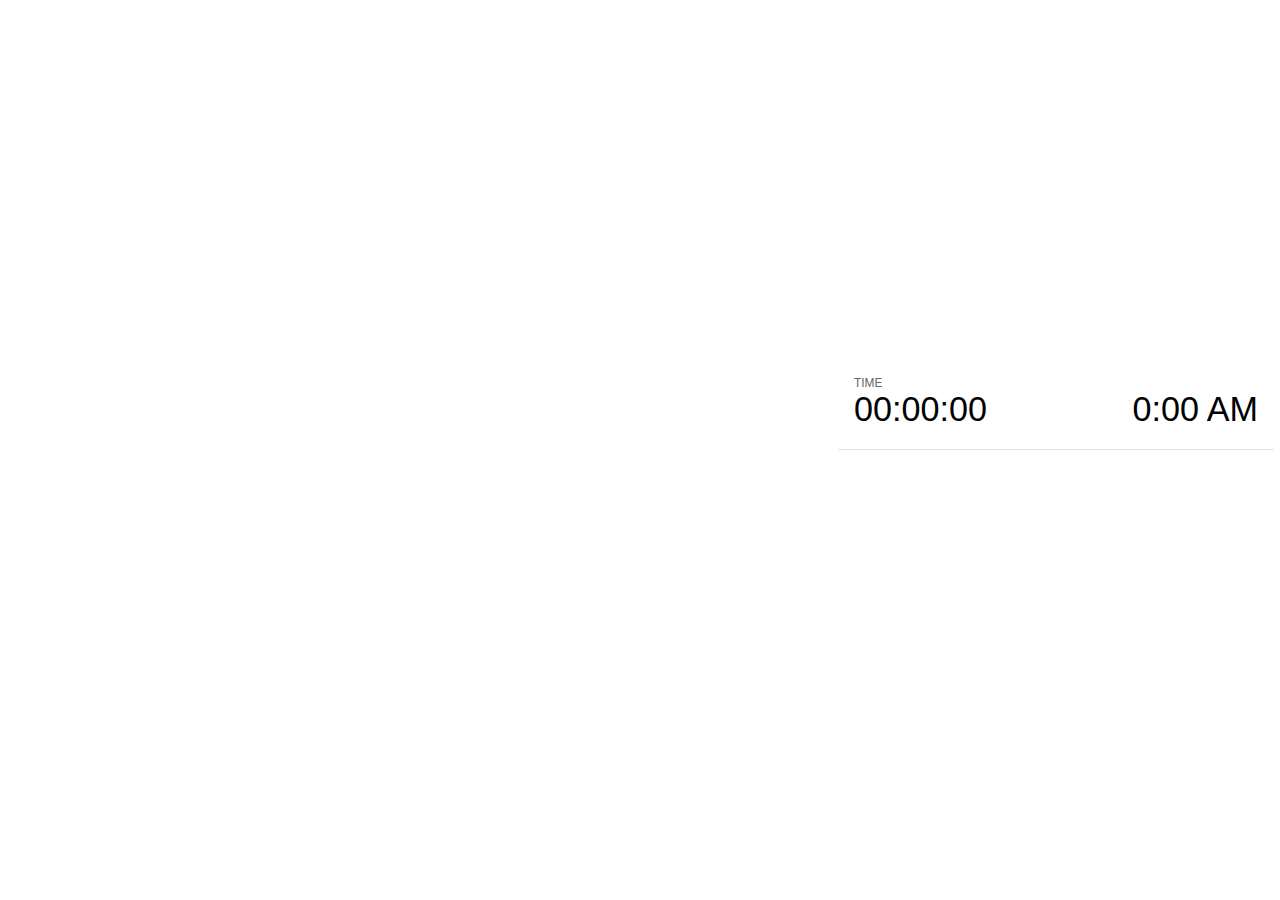
==== plugin/notes/notes.html @ 17049f28 "Add reveal.JS base and update readme" ====
<!doctype html>
<html lang="en">
	<head>
		<meta charset="utf-8">

		<title>reveal.js - Slide Notes</title>

		<style>
			body {
				font-family: Helvetica;
			}

			#current-slide,
			#upcoming-slide,
			#speaker-controls {
				padding: 6px;
				box-sizing: border-box;
				-moz-box-sizing: border-box;
			}

			#current-slide iframe,
			#upcoming-slide iframe {
				width: 100%;
				height: 100%;
				border: 1px solid #ddd;
			}

			#current-slide .label,
			#upcoming-slide .label {
				position: absolute;
				top: 10px;
				left: 10px;
				font-weight: bold;
				font-size: 14px;
				z-index: 2;
				color: rgba( 255, 255, 255, 0.9 );
			}

			#current-slide {
				position: absolute;
				width: 65%;
				height: 100%;
				top: 0;
				left: 0;
				padding-right: 0;
			}

			#upcoming-slide {
				position: absolute;
				width: 35%;
				height: 40%;
				right: 0;
				top: 0;
			}

			#speaker-controls {
				position: absolute;
				top: 40%;
				right: 0;
				width: 35%;
				height: 60%;
				overflow: auto;

				font-size: 18px;
			}

				.speaker-controls-time.hidden,
				.speaker-controls-notes.hidden {
					display: none;
				}

				.speaker-controls-time .label,
				.speaker-controls-notes .label {
					text-transform: uppercase;
					font-weight: normal;
					font-size: 0.66em;
					color: #666;
					margin: 0;
				}

				.speaker-controls-time {
					border-bottom: 1px solid rgba( 200, 200, 200, 0.5 );
					margin-bottom: 10px;
					padding: 10px 16px;
					padding-bottom: 20px;
					cursor: pointer;
				}

				.speaker-controls-time .reset-button {
					opacity: 0;
					float: right;
					color: #666;
					text-decoration: none;
				}
				.speaker-controls-time:hover .reset-button {
					opacity: 1;
				}

				.speaker-controls-time .timer,
				.speaker-controls-time .clock {
					width: 50%;
					font-size: 1.9em;
				}

				.speaker-controls-time .timer {
					float: left;
				}

				.speaker-controls-time .clock {
					float: right;
					text-align: right;
				}

				.speaker-controls-time span.mute {
					color: #bbb;
				}

				.speaker-controls-notes {
					padding: 10px 16px;
				}

				.speaker-controls-notes .value {
					margin-top: 5px;
					line-height: 1.4;
					font-size: 1.2em;
				}

			.clear {
				clear: both;
			}

			@media screen and (max-width: 1080px) {
				#speaker-controls {
					font-size: 16px;
				}
			}

			@media screen and (max-width: 900px) {
				#speaker-controls {
					font-size: 14px;
				}
			}

			@media screen and (max-width: 800px) {
				#speaker-controls {
					font-size: 12px;
				}
			}

		</style>
	</head>

	<body>

		<div id="current-slide"></div>
		<div id="upcoming-slide"><span class="label">UPCOMING:</span></div>
		<div id="speaker-controls">
			<div class="speaker-controls-time">
				<h4 class="label">Time <span class="reset-button">Click to Reset</span></h4>
				<div class="clock">
					<span class="clock-value">0:00 AM</span>
				</div>
				<div class="timer">
					<span class="hours-value">00</span><span class="minutes-value">:00</span><span class="seconds-value">:00</span>
				</div>
				<div class="clear"></div>
			</div>

			<div class="speaker-controls-notes hidden">
				<h4 class="label">Notes</h4>
				<div class="value"></div>
			</div>
		</div>

		<script src="../../plugin/markdown/marked.js"></script>
		<script>

			(function() {

				var notes,
					notesValue,
					currentState,
					currentSlide,
					upcomingSlide,
					connected = false;

				window.addEventListener( 'message', function( event ) {

					var data = JSON.parse( event.data );

					// The overview mode is only useful to the reveal.js instance
					// where navigation occurs so we don't sync it
					if( data.state ) delete data.state.overview;

					// Messages sent by the notes plugin inside of the main window
					if( data && data.namespace === 'reveal-notes' ) {
						if( data.type === 'connect' ) {
							handleConnectMessage( data );
						}
						else if( data.type === 'state' ) {
							handleStateMessage( data );
						}
					}
					// Messages sent by the reveal.js inside of the current slide preview
					else if( data && data.namespace === 'reveal' ) {
						if( /ready/.test( data.eventName ) ) {
							// Send a message back to notify that the handshake is complete
							window.opener.postMessage( JSON.stringify({ namespace: 'reveal-notes', type: 'connected'} ), '*' );
						}
						else if( /slidechanged|fragmentshown|fragmenthidden|paused|resumed/.test( data.eventName ) && currentState !== JSON.stringify( data.state ) ) {

							window.opener.postMessage( JSON.stringify({ method: 'setState', args: [ data.state ]} ), '*' );

						}
					}

				} );

				/**
				 * Called when the main window is trying to establish a
				 * connection.
				 */
				function handleConnectMessage( data ) {

					if( connected === false ) {
						connected = true;

						setupIframes( data );
						setupKeyboard();
						setupNotes();
						setupTimer();
					}

				}

				/**
				 * Called when the main window sends an updated state.
				 */
				function handleStateMessage( data ) {

					// Store the most recently set state to avoid circular loops
					// applying the same state
					currentState = JSON.stringify( data.state );

					// No need for updating the notes in case of fragment changes
					if ( data.notes ) {
						notes.classList.remove( 'hidden' );
						notesValue.style.whiteSpace = data.whitespace;
						if( data.markdown ) {
							notesValue.innerHTML = marked( data.notes );
						}
						else {
							notesValue.innerHTML = data.notes;
						}
					}
					else {
						notes.classList.add( 'hidden' );
					}

					// Update the note slides
					currentSlide.contentWindow.postMessage( JSON.stringify({ method: 'setState', args: [ data.state ] }), '*' );
					upcomingSlide.contentWindow.postMessage( JSON.stringify({ method: 'setState', args: [ data.state ] }), '*' );
					upcomingSlide.contentWindow.postMessage( JSON.stringify({ method: 'next' }), '*' );

				}

				// Limit to max one state update per X ms
				handleStateMessage = debounce( handleStateMessage, 200 );

				/**
				 * Forward keyboard events to the current slide window.
				 * This enables keyboard events to work even if focus
				 * isn't set on the current slide iframe.
				 */
				function setupKeyboard() {

					document.addEventListener( 'keydown', function( event ) {
						currentSlide.contentWindow.postMessage( JSON.stringify({ method: 'triggerKey', args: [ event.keyCode ] }), '*' );
					} );

				}

				/**
				 * Creates the preview iframes.
				 */
				function setupIframes( data ) {

					var params = [
						'receiver',
						'progress=false',
						'history=false',
						'transition=none',
						'autoSlide=0',
						'backgroundTransition=none'
					].join( '&' );

					var urlSeparator = /\?/.test(data.url) ? '&' : '?';
					var hash = '#/' + data.state.indexh + '/' + data.state.indexv;
					var currentURL = data.url + urlSeparator + params + '&postMessageEvents=true' + hash;
					var upcomingURL = data.url + urlSeparator + params + '&controls=false' + hash;

					currentSlide = document.createElement( 'iframe' );
					currentSlide.setAttribute( 'width', 1280 );
					currentSlide.setAttribute( 'height', 1024 );
					currentSlide.setAttribute( 'src', currentURL );
					document.querySelector( '#current-slide' ).appendChild( currentSlide );

					upcomingSlide = document.createElement( 'iframe' );
					upcomingSlide.setAttribute( 'width', 640 );
					upcomingSlide.setAttribute( 'height', 512 );
					upcomingSlide.setAttribute( 'src', upcomingURL );
					document.querySelector( '#upcoming-slide' ).appendChild( upcomingSlide );

				}

				/**
				 * Setup the notes UI.
				 */
				function setupNotes() {

					notes = document.querySelector( '.speaker-controls-notes' );
					notesValue = document.querySelector( '.speaker-controls-notes .value' );

				}

				/**
				 * Create the timer and clock and start updating them
				 * at an interval.
				 */
				function setupTimer() {

					var start = new Date(),
						timeEl = document.querySelector( '.speaker-controls-time' ),
						clockEl = timeEl.querySelector( '.clock-value' ),
						hoursEl = timeEl.querySelector( '.hours-value' ),
						minutesEl = timeEl.querySelector( '.minutes-value' ),
						secondsEl = timeEl.querySelector( '.seconds-value' );

					function _updateTimer() {

						var diff, hours, minutes, seconds,
							now = new Date();

						diff = now.getTime() - start.getTime();
						hours = Math.floor( diff / ( 1000 * 60 * 60 ) );
						minutes = Math.floor( ( diff / ( 1000 * 60 ) ) % 60 );
						seconds = Math.floor( ( diff / 1000 ) % 60 );

						clockEl.innerHTML = now.toLocaleTimeString( 'en-US', { hour12: true, hour: '2-digit', minute:'2-digit' } );
						hoursEl.innerHTML = zeroPadInteger( hours );
						hoursEl.className = hours > 0 ? '' : 'mute';
						minutesEl.innerHTML = ':' + zeroPadInteger( minutes );
						minutesEl.className = minutes > 0 ? '' : 'mute';
						secondsEl.innerHTML = ':' + zeroPadInteger( seconds );

					}

					// Update once directly
					_updateTimer();

					// Then update every second
					setInterval( _updateTimer, 1000 );

					timeEl.addEventListener( 'click', function() {
						start = new Date();
						_updateTimer();
						return false;
					} );

				}

				function zeroPadInteger( num ) {

					var str = '00' + parseInt( num );
					return str.substring( str.length - 2 );

				}

				/**
				 * Limits the frequency at which a function can be called.
				 */
				function debounce( fn, ms ) {

					var lastTime = 0,
						timeout;

					return function() {

						var args = arguments;
						var context = this;

						clearTimeout( timeout );

						var timeSinceLastCall = Date.now() - lastTime;
						if( timeSinceLastCall > ms ) {
							fn.apply( context, args );
							lastTime = Date.now();
						}
						else {
							timeout = setTimeout( function() {
								fn.apply( context, args );
								lastTime = Date.now();
							}, ms - timeSinceLastCall );
						}

					}

				}

			})();

		</script>
	</body>
</html>
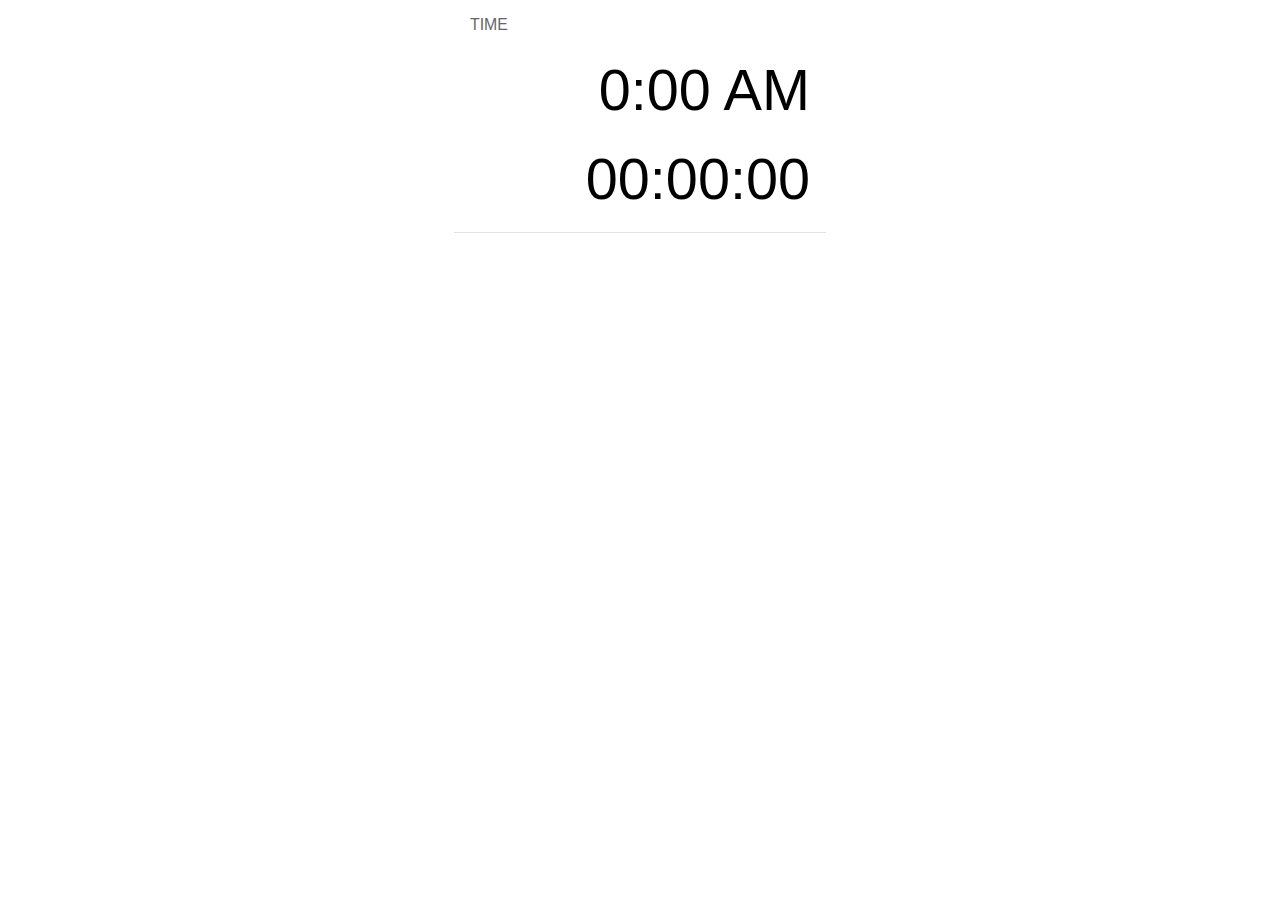
==== commit 5c5981d1: "Update speaker view .... fun !" ====
--- a/plugin/notes/notes.html
+++ b/plugin/notes/notes.html
@@ -38,8 +38,8 @@
 
 			#current-slide {
 				position: absolute;
-				width: 65%;
-				height: 100%;
+				width: 35%;
+				height: 40%;
 				top: 0;
 				left: 0;
 				padding-right: 0;
@@ -55,13 +55,14 @@
 
 			#speaker-controls {
 				position: absolute;
-				top: 40%;
-				right: 0;
-				width: 35%;
-				height: 60%;
+				top: 0%;
+				right: 35%;
+				left: 35%;
+				width: 30%;
+				height: 40%;
 				overflow: auto;
-
-				font-size: 18px;
+				background-color: white;
+				font-size: 24px;
 			}
 
 				.speaker-controls-time.hidden,
@@ -98,16 +99,17 @@
 
 				.speaker-controls-time .timer,
 				.speaker-controls-time .clock {
-					width: 50%;
-					font-size: 1.9em;
+					width: 100%;
+					font-size: 2.4em;
+					padding-top: 0.4em;
 				}
 
 				.speaker-controls-time .timer {
-					float: left;
+					text-align: right;
 				}
 
 				.speaker-controls-time .clock {
-					float: right;
+
 					text-align: right;
 				}
 
@@ -116,11 +118,18 @@
 				}
 
 				.speaker-controls-notes {
-					padding: 10px 16px;
+					position: fixed;
+					bottom: 2%;
+					right: 2%;
+					left: 2%;
+					width: 96%;
+					height: 50%;
+					overflow: auto;
+					background-color: white;
+					font-size: 30px;
 				}
 
 				.speaker-controls-notes .value {
-					margin-top: 5px;
 					line-height: 1.4;
 					font-size: 1.2em;
 				}
